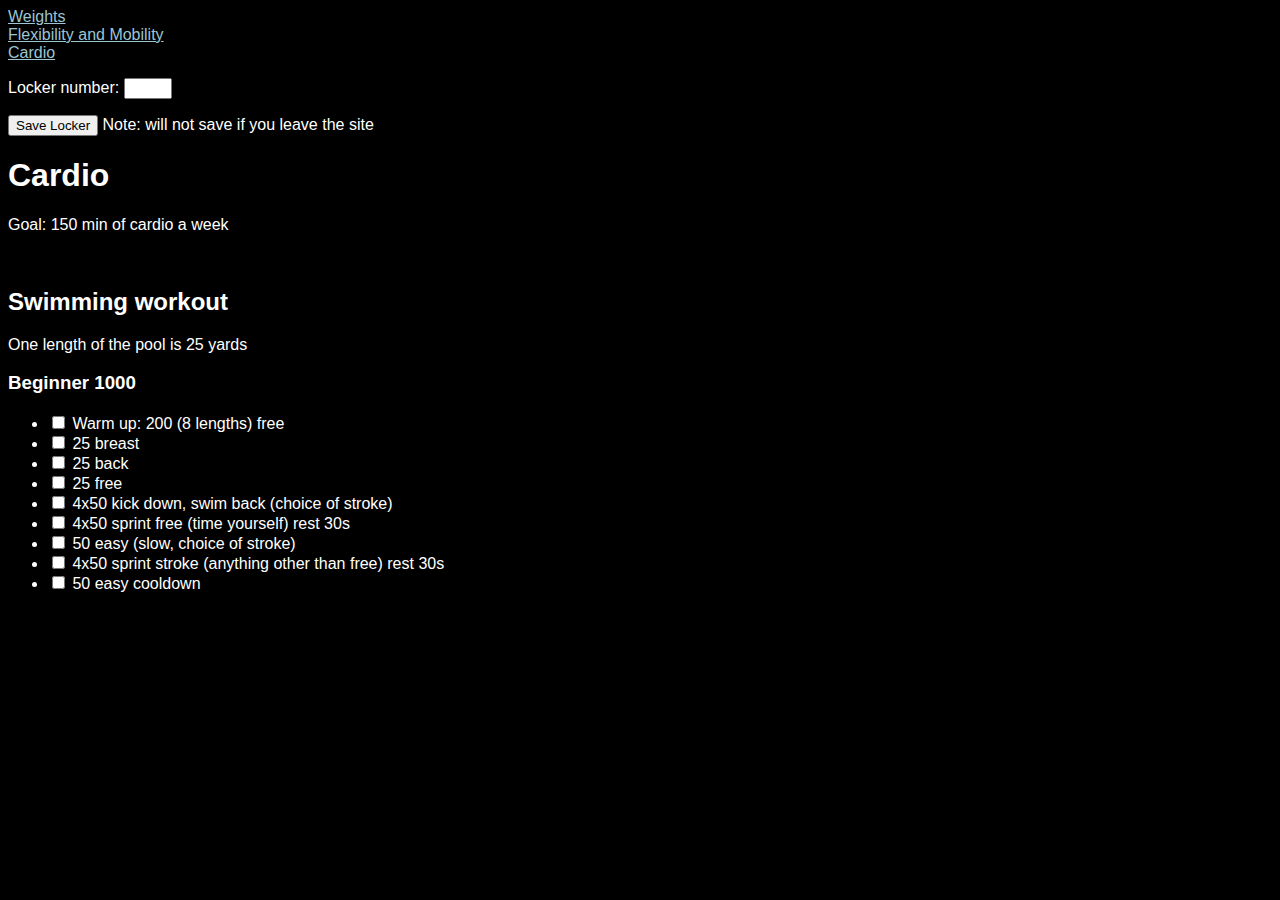
==== cardio.html @ 13a444cf "start updateding info and add locker number" ====
<!DOCTYPE html>

<html>

<head>
    <title>Cardio</title>
    <link href="workout.css" rel="stylesheet" />
    <script src="workout.js"></script>
</head>

<body>
    <nav>
        <a href="./index.html">Weights</a><br>
        <a href="./stretching.html">Flexibility and Mobility</a><br>
        <a href="./cardio.html">Cardio</a>
    </nav>
    <p>Locker number: <input id="locker" type="text" /></p>
    <p><button id="saveButton">Save Locker</button> Note: will not save if you leave the site</p>
    <h1>Cardio</h1>
    <p>Goal: 150 min of cardio a week</p><br>
    <h2>Swimming workout</h2>
    <p>One length of the pool is 25 yards</p>
    <h3>Beginner 1000</h3>

    <!-- A section that describes the swimming workout -->
    <ul>
        <li><input type = "checkbox"> Warm up: 200 (8 lengths) free</li>
        <li><input type = "checkbox"> 25 breast</li>
        <li><input type = "checkbox"> 25 back</li>
        <li><input type = "checkbox"> 25 free</li>
        <li><input type = "checkbox"> 4x50 kick down, swim back (choice of stroke)</li>
        <li><input type = "checkbox"> 4x50 sprint free (time yourself) rest 30s</li>
        <li><input type = "checkbox"> 50 easy (slow, choice of stroke)</li>
        <li><input type = "checkbox"> 4x50 sprint stroke (anything other than free) rest 30s</li>
        <li><input type = "checkbox"> 50 easy cooldown</li>
    </ul>
</body>

</html>
---- workout.css ----
body {
    font-family:Arial;
    font-size:16px;
    background-color:rgb(0, 0, 0);
    color: white
}

div {
    margin: 5px;
}

a {
    color:rgb(156, 197, 210)
}

#locker {
    width: 40px;
}
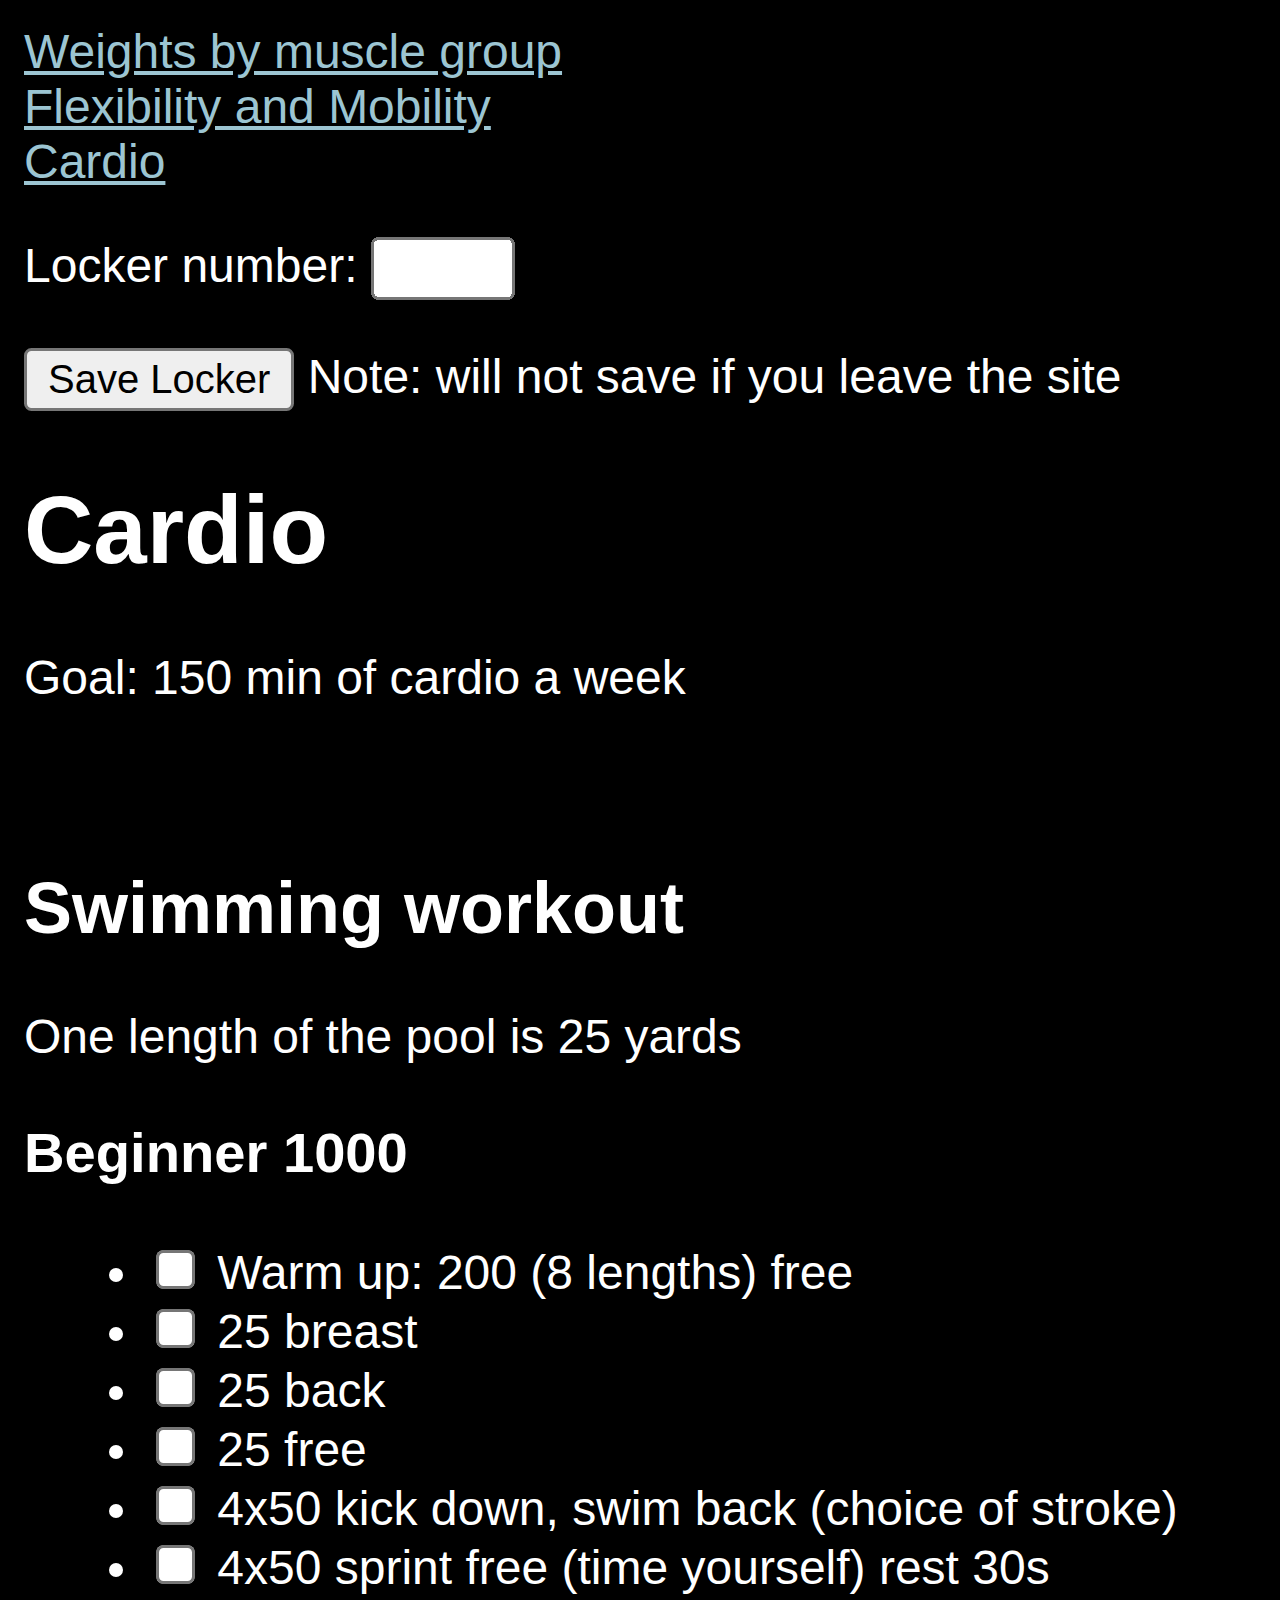
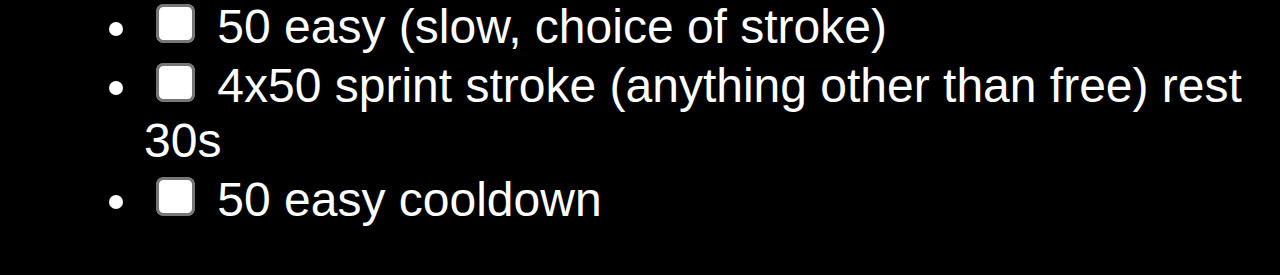
==== commit 600a732d: "make the view larger" ====
--- a/cardio.html
+++ b/cardio.html
@@ -10,7 +10,7 @@
 
 <body>
     <nav>
-        <a href="./index.html">Weights</a><br>
+        <a href="./index.html">Weights by muscle group</a><br>
         <a href="./stretching.html">Flexibility and Mobility</a><br>
         <a href="./cardio.html">Cardio</a>
     </nav>
--- a/workout.css
+++ b/workout.css
@@ -1,4 +1,5 @@
 body {
+    zoom: 300%;
     font-family:Arial;
     font-size:16px;
     background-color:rgb(0, 0, 0);
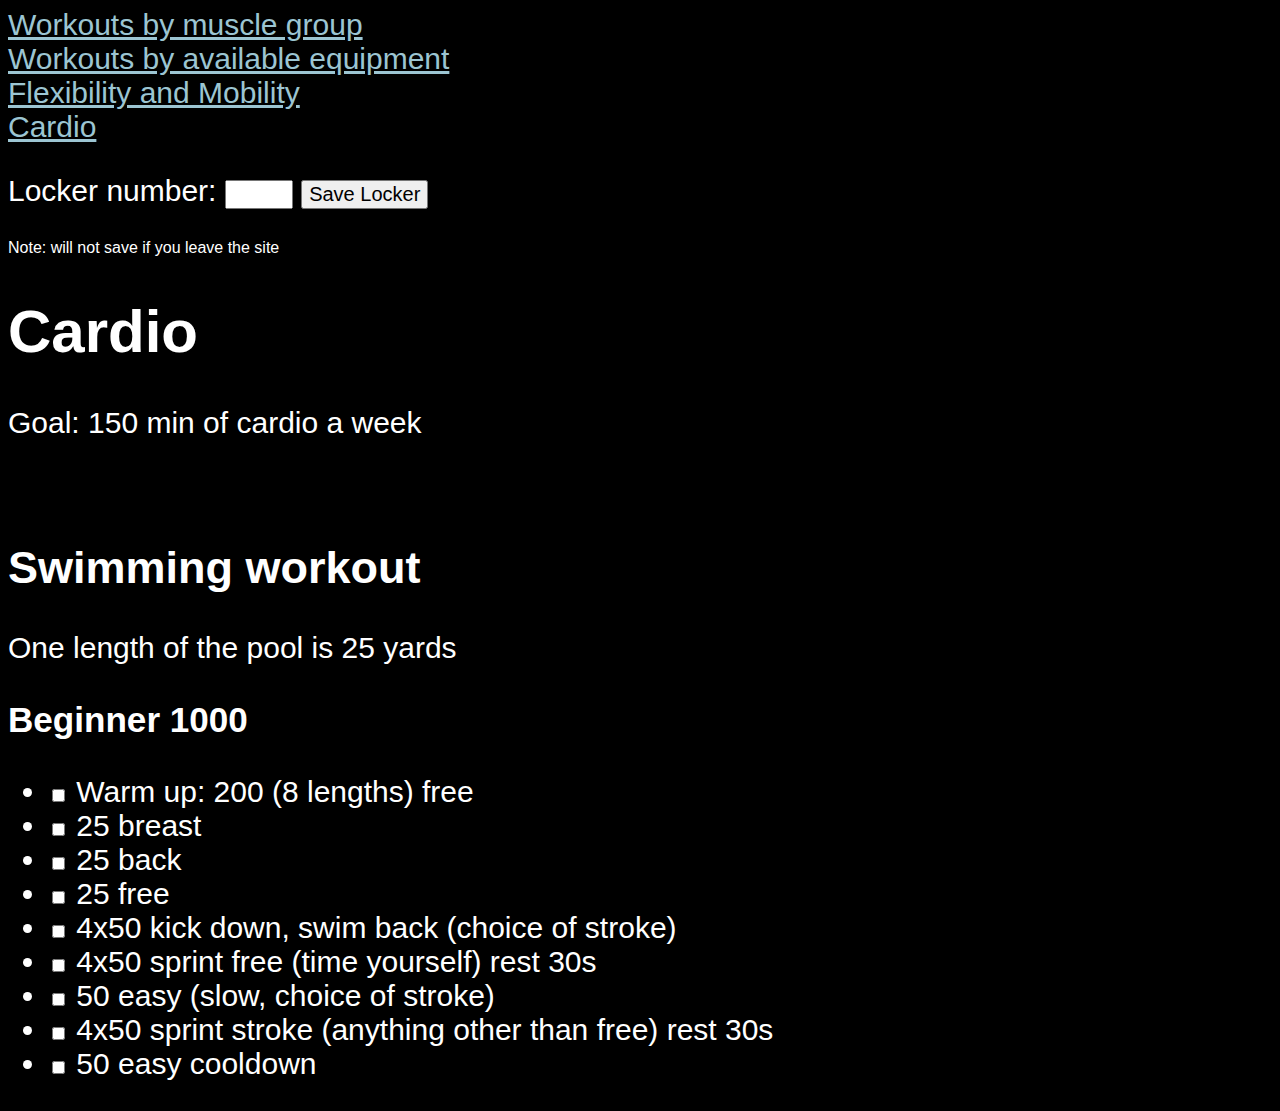
==== commit accab341: "locker saves across all html files" ====
--- a/cardio.html
+++ b/cardio.html
@@ -10,12 +10,14 @@
 
 <body>
     <nav>
-        <a href="./index.html">Weights by muscle group</a><br>
+        <a href="./index.html">Workouts by muscle group</a><br>
+        <a href="./equipment.html">Workouts by available equipment</a><br>
         <a href="./stretching.html">Flexibility and Mobility</a><br>
         <a href="./cardio.html">Cardio</a>
     </nav>
-    <p>Locker number: <input id="locker" type="text" /></p>
-    <p><button id="saveButton">Save Locker</button> Note: will not save if you leave the site</p>
+    <p>Locker number: <input id="locker" type="text" />
+        <button id="saveButton">Save Locker</button> </p>
+    <p  id="sideNote">Note: will not save if you leave the site</p>
     <h1>Cardio</h1>
     <p>Goal: 150 min of cardio a week</p><br>
     <h2>Swimming workout</h2>
--- a/workout.css
+++ b/workout.css
@@ -1,9 +1,13 @@
+
 body {
-    zoom: 300%;
     font-family:Arial;
-    font-size:16px;
+    font-size:30px;
     background-color:rgb(0, 0, 0);
     color: white
+}
+
+input, button {
+    font-size:20px;
 }
 
 div {
@@ -15,7 +19,16 @@
 }
 
 #locker {
-    width: 40px;
+    width: 60px;
+}
+
+#sideNote {
+    font-size: 16px
+}
+
+#notes {
+    height: 120px;
+    width: 120px;
 }
 
 
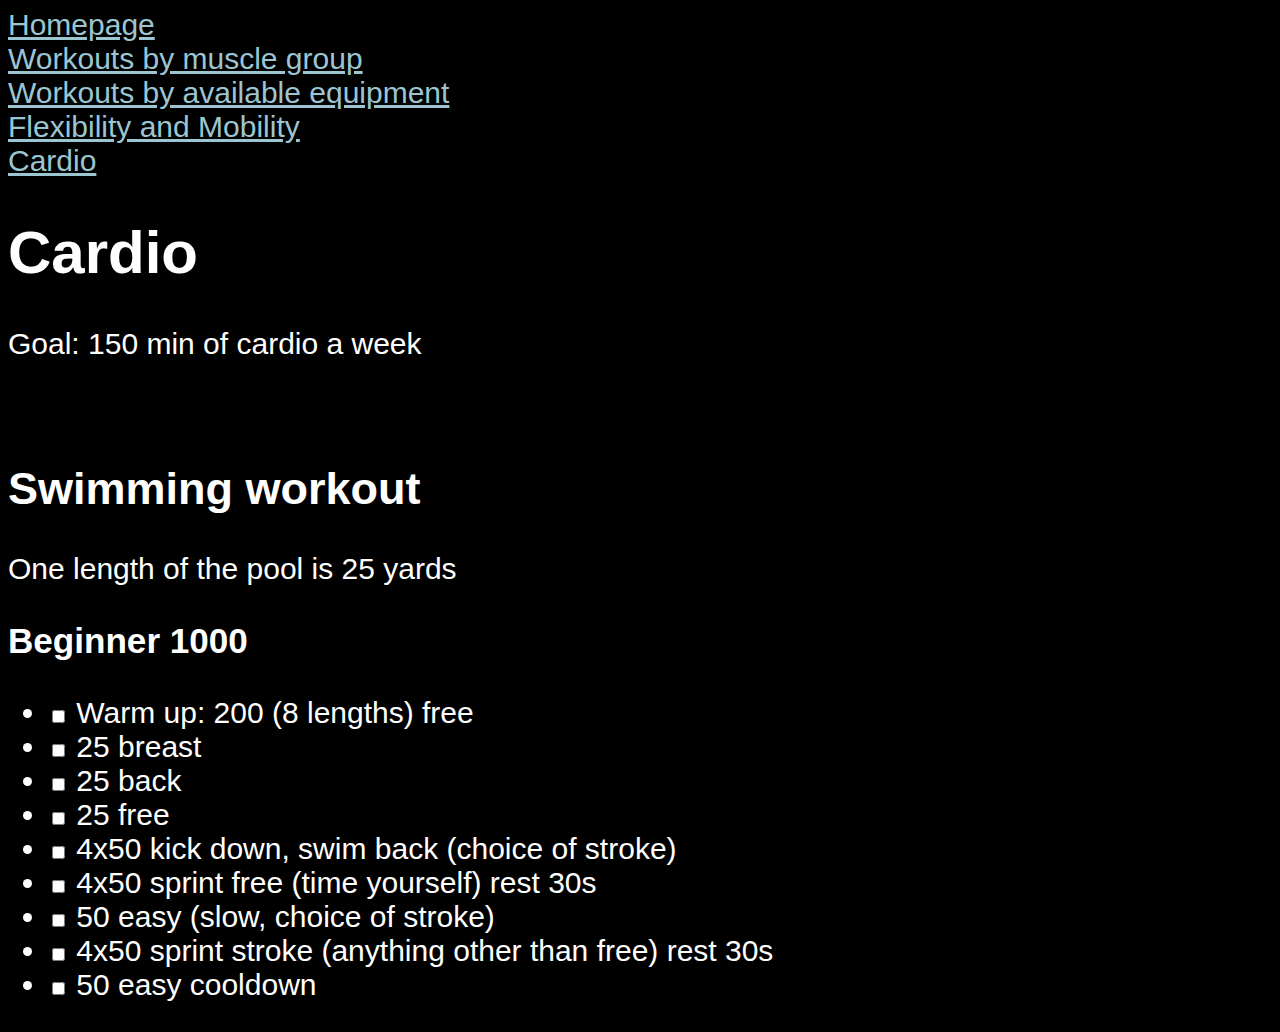
==== commit 9f48e60f: "create homepage" ====
--- a/cardio.html
+++ b/cardio.html
@@ -10,14 +10,12 @@
 
 <body>
     <nav>
-        <a href="./index.html">Workouts by muscle group</a><br>
+        <a href="./index.html">Homepage</a><br>
+        <a href="./muscles.html">Workouts by muscle group</a><br>
         <a href="./equipment.html">Workouts by available equipment</a><br>
         <a href="./stretching.html">Flexibility and Mobility</a><br>
         <a href="./cardio.html">Cardio</a>
     </nav>
-    <p>Locker number: <input id="locker" type="text" />
-        <button id="saveButton">Save Locker</button> </p>
-    <p  id="sideNote">Note: will not save if you leave the site</p>
     <h1>Cardio</h1>
     <p>Goal: 150 min of cardio a week</p><br>
     <h2>Swimming workout</h2>
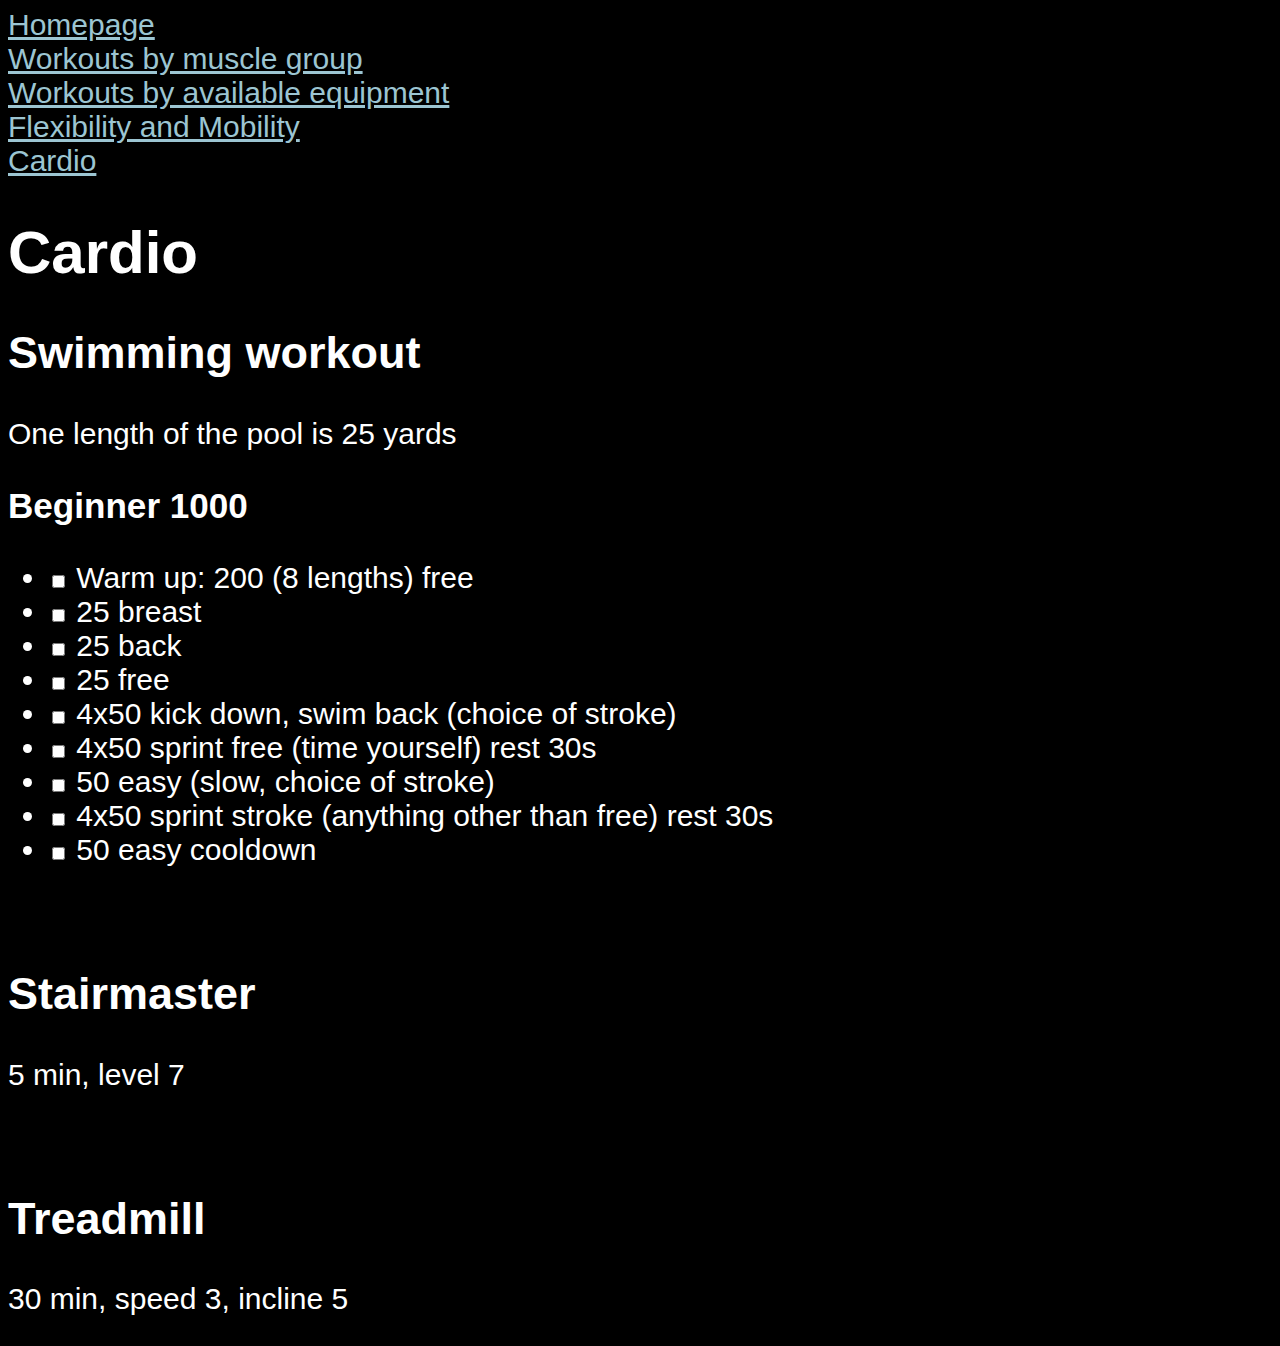
==== commit fa028f85: "test which version of movement by david works better" ====
--- a/cardio.html
+++ b/cardio.html
@@ -17,7 +17,6 @@
         <a href="./cardio.html">Cardio</a>
     </nav>
     <h1>Cardio</h1>
-    <p>Goal: 150 min of cardio a week</p><br>
     <h2>Swimming workout</h2>
     <p>One length of the pool is 25 yards</p>
     <h3>Beginner 1000</h3>
@@ -34,6 +33,12 @@
         <li><input type = "checkbox"> 4x50 sprint stroke (anything other than free) rest 30s</li>
         <li><input type = "checkbox"> 50 easy cooldown</li>
     </ul>
+
+    <br><h2>Stairmaster</h2>
+    <p>5 min, level 7</p>
+
+    <br><h2>Treadmill</h2>
+    <p>30 min, speed 3, incline 5</p>
 </body>
 
 </html>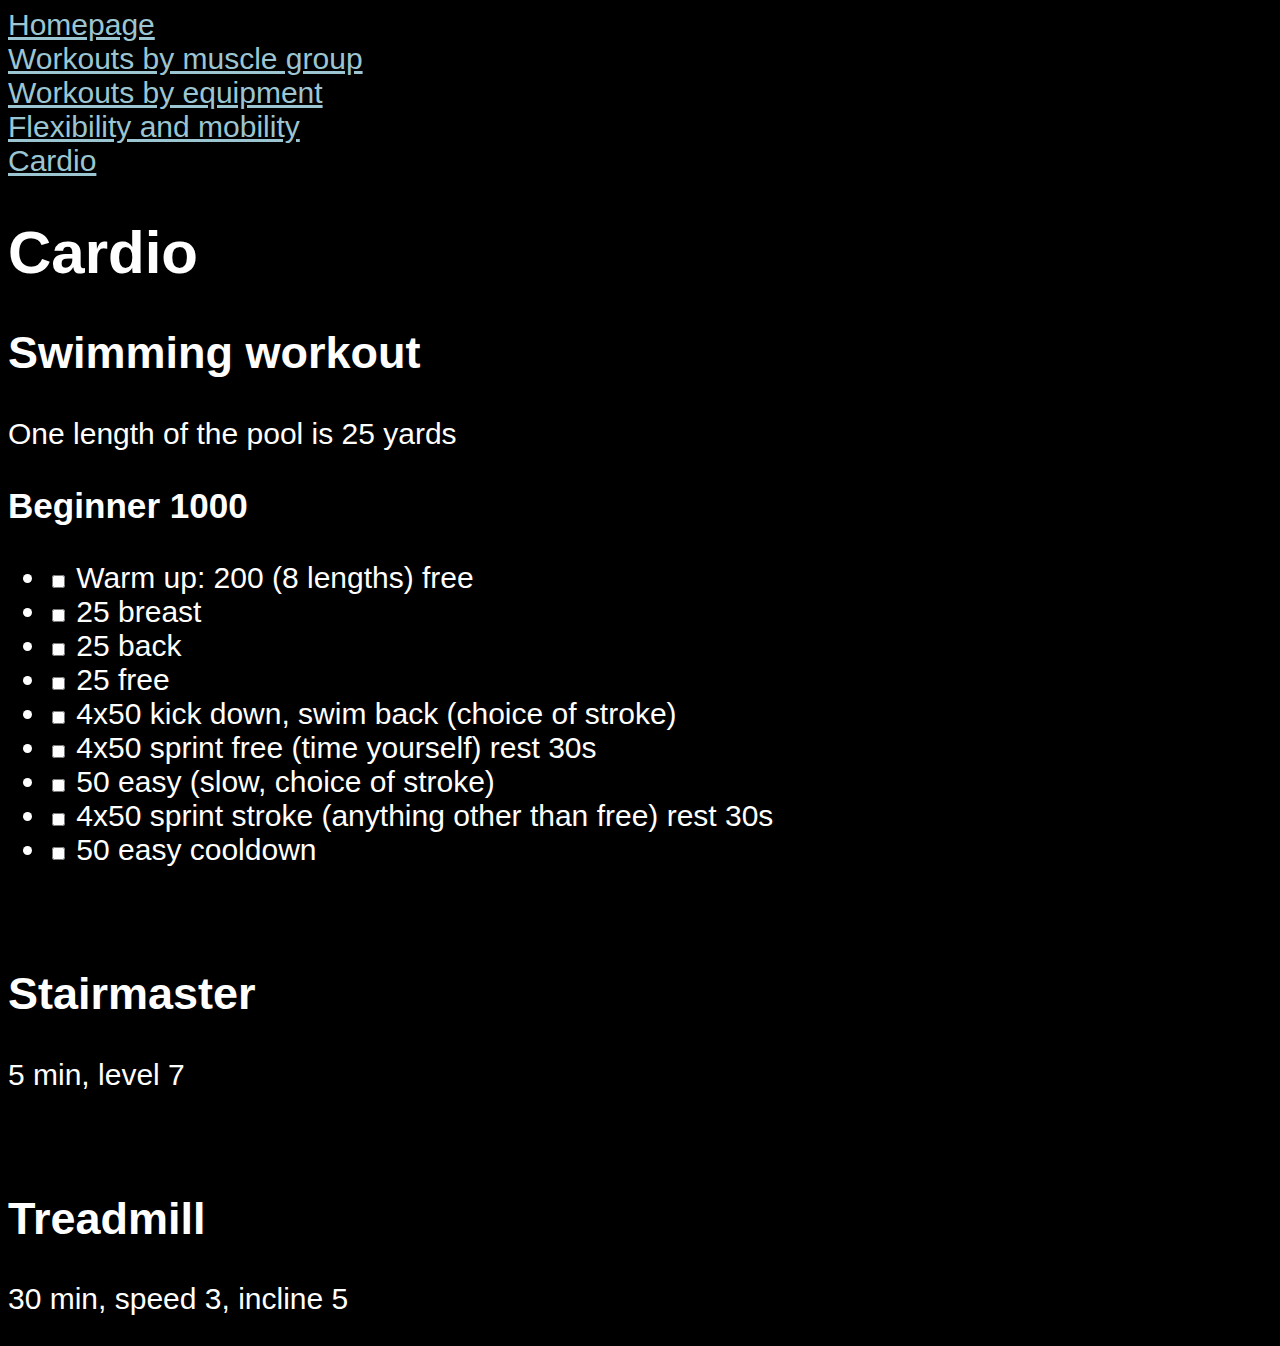
==== commit 38a20a44: "add new workout weights and some calisthenics" ====
--- a/cardio.html
+++ b/cardio.html
@@ -12,8 +12,8 @@
     <nav>
         <a href="./index.html">Homepage</a><br>
         <a href="./muscles.html">Workouts by muscle group</a><br>
-        <a href="./equipment.html">Workouts by available equipment</a><br>
-        <a href="./stretching.html">Flexibility and Mobility</a><br>
+        <a href="./equipment.html">Workouts by equipment</a><br>
+        <a href="./stretching.html">Flexibility and mobility</a><br>
         <a href="./cardio.html">Cardio</a>
     </nav>
     <h1>Cardio</h1>
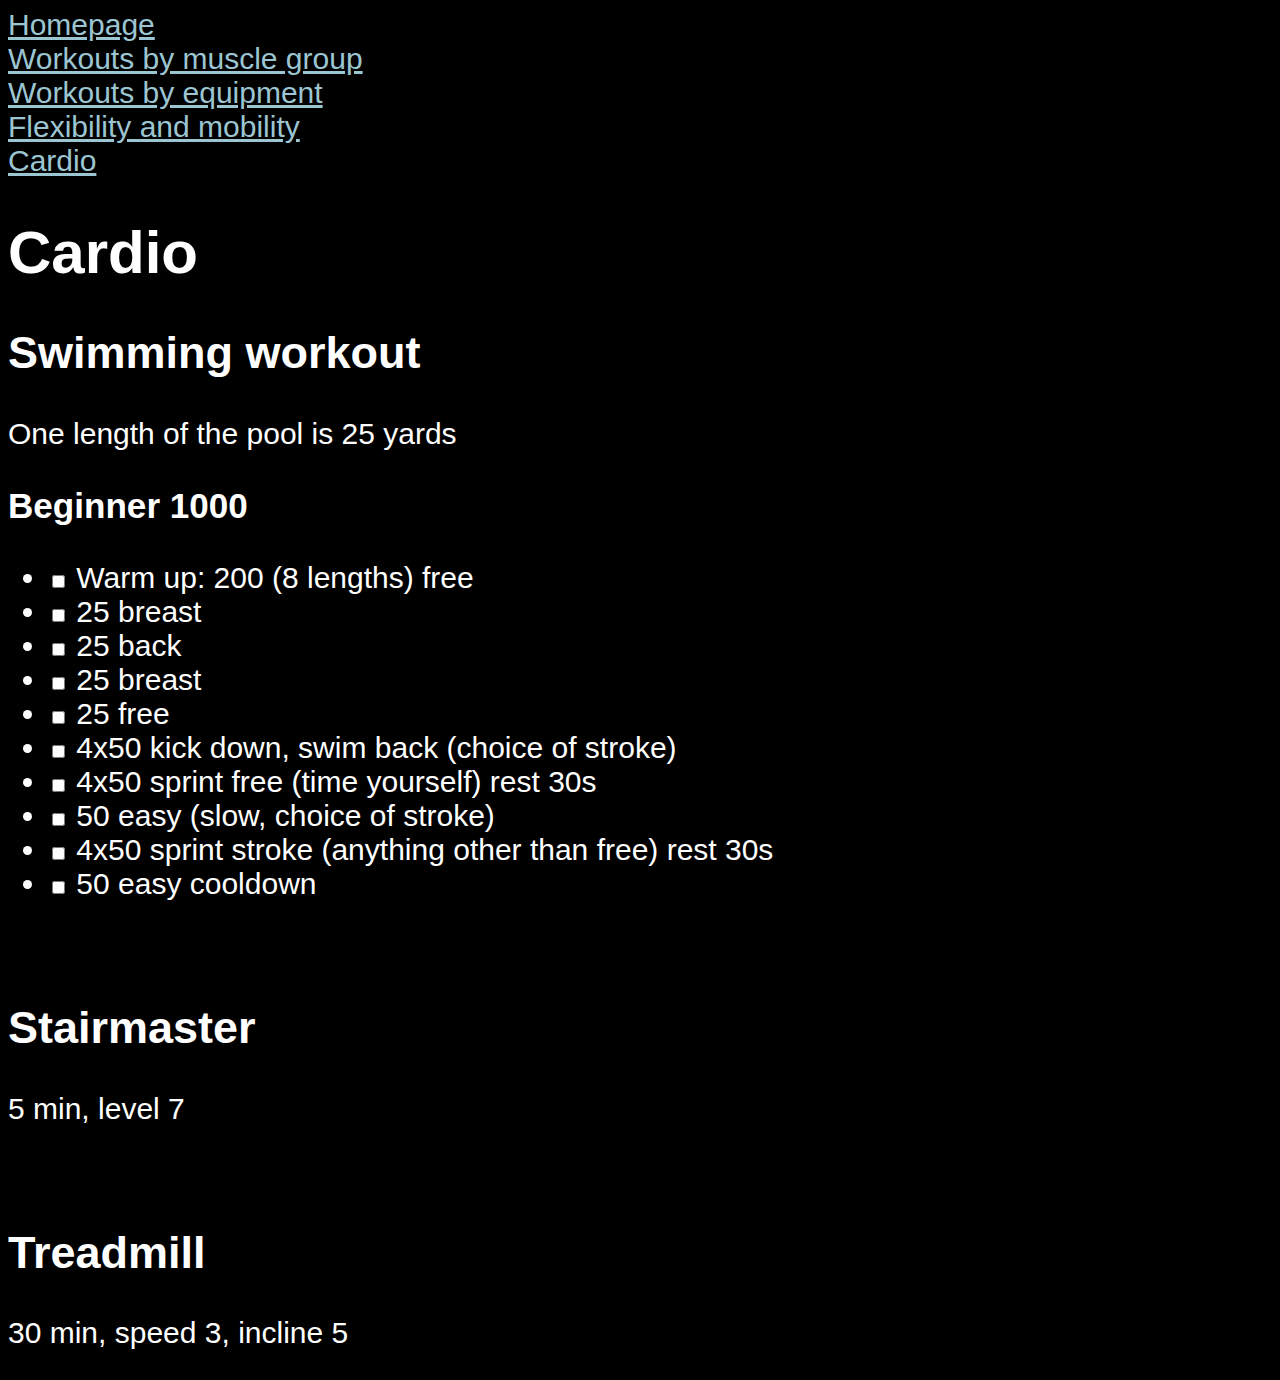
==== commit a806dbe6: "remove locker function, fix cardio swim, add more workout weights" ====
--- a/cardio.html
+++ b/cardio.html
@@ -5,7 +5,6 @@
 <head>
     <title>Cardio</title>
     <link href="workout.css" rel="stylesheet" />
-    <script src="workout.js"></script>
 </head>
 
 <body>
@@ -26,6 +25,7 @@
         <li><input type = "checkbox"> Warm up: 200 (8 lengths) free</li>
         <li><input type = "checkbox"> 25 breast</li>
         <li><input type = "checkbox"> 25 back</li>
+        <li><input type = "checkbox"> 25 breast</li>
         <li><input type = "checkbox"> 25 free</li>
         <li><input type = "checkbox"> 4x50 kick down, swim back (choice of stroke)</li>
         <li><input type = "checkbox"> 4x50 sprint free (time yourself) rest 30s</li>
